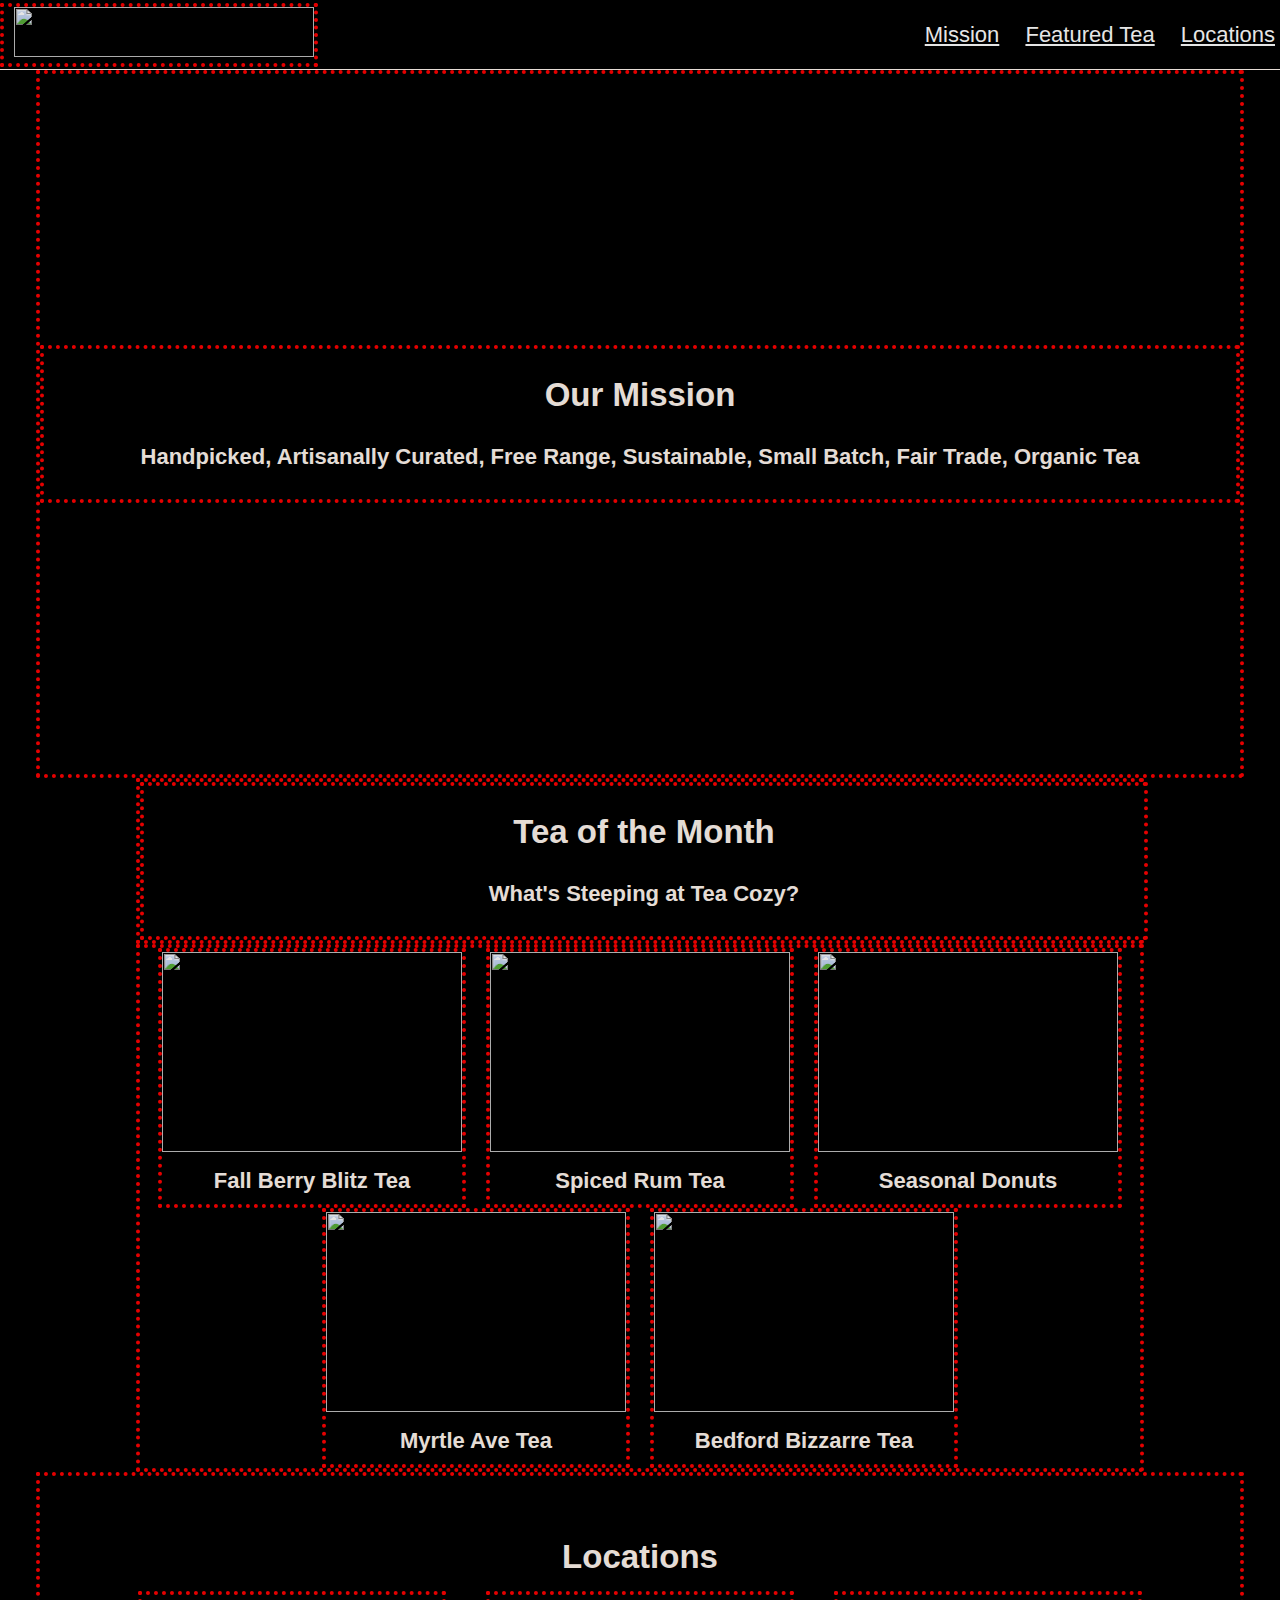
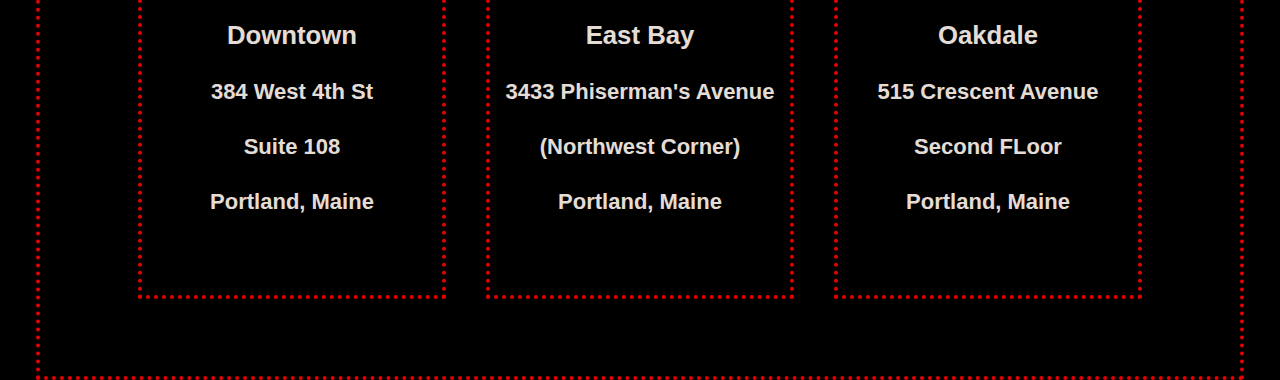
==== Tea_Cozy/index.html @ 4d572b91 "Finished everything except footer - Tea Cozy" ====
<!DOCTYPE html>
<html>
  <head>
    <title>Tea Cozy</title>
    <link href="./resources/style.css" type="text/css" rel="stylesheet"/>
  </head>
  <body>
    <!--Header-->
    <header>
      <div class="logo">
        <img src="https://s3.amazonaws.com/codecademy-content/courses/freelance-1/unit-4/img-tea-cozy-logo.png">
      </div>
      <nav>
        <a href="#mission">Mission</a>
        <a href="#teaMonth">Featured Tea</a>
        <a href="#locations">Locations</a>
      </nav>
    </header>

    <!--Mission-->
    <div class="container" id="mission">
      <div class="content">
        <h2>Our Mission</h2>
        <h4>Handpicked, Artisanally Curated, Free Range, Sustainable, Small Batch, Fair Trade, Organic Tea</h4>
      </div>
    </div>

    <!--Tea of the month-->
    <div class="container" id="teaMonth">
      <div class="content">
        <h2>Tea of the Month</h2>
        <h4>What's Steeping at Tea Cozy?</h4>
      </div>
    </div>

      <div class="container" id="pictures">
        <!--Berry Blitz-->
        <div class="picture">
          <img src="https://s3.amazonaws.com/codecademy-content/courses/freelance-1/unit-4/img-berryblitz.jpg">
          <h4> Fall Berry Blitz Tea</h4>
        </div>
        <!--Spicy Rum-->
        <div class="picture">
          <img src="https://s3.amazonaws.com/codecademy-content/courses/freelance-1/unit-4/img-spiced-rum.jpg">
          <h4> Spiced Rum Tea</h4>
        </div>
        <!--Donuts-->
        <div class="picture">
          <img src="https://s3.amazonaws.com/codecademy-content/courses/freelance-1/unit-4/img-donut.jpg">
          <h4> Seasonal Donuts</h4>
        </div>
        <!--Myrtle Ave-->
        <div class="picture">
          <img src="https://s3.amazonaws.com/codecademy-content/courses/freelance-1/unit-4/img-myrtle-ave.jpg">
          <h4> Myrtle Ave Tea</h4>
        </div>
        <!--Bedford-->
        <div class="picture">
          <img src="https://s3.amazonaws.com/codecademy-content/courses/freelance-1/unit-4/img-bedford-bizarre.jpg">
          <h4> Bedford Bizzarre Tea</h4>
        </div>
      </div>

    </div>

    <!--Location-->
    <div class="container" id="locations">
      <h2>Locations</h2>
      <div class="content">
        <h3>Downtown</h3>
        <h4>384 West 4th St</h4>
        <h4>Suite 108</h4>
        <h4>Portland, Maine</h4>
      </div>
      <div class="content">
        <h3>East Bay</h3>
        <h4>3433 Phiserman's Avenue</h4>
        <h4>(Northwest Corner)</h4>
        <h4>Portland, Maine</h4>
      </div>
      <div class="content">
        <h3>Oakdale</h3>
        <h4>515 Crescent Avenue</h4>
        <h4>Second FLoor</h4>
        <h4>Portland, Maine</h4>
      </div>
    </div>
    </body>
</html>









<!-- Image links:

background: https://s3.amazonaws.com/codecademy-content/courses/freelance-1/unit-4/img-locations-background.jpg



-->
---- Tea_Cozy/resources/style.css ----
/*Universal Styles */

body{
  font-family: Helvetica;
  font-size: 22px;
  color: seashell;
  background-color: black;
  opacity: 0.9;
  text-align: center;
  margin: 0;
}

div{
  border: 4px red dotted;
  background-color:black;
}

/*Content & Container Divs*/
.content{
  text-align: center;
  max-height:700px;
  width: 100%;
}

.container{
  display: flex;
  position: relative;
  top: 70px;
  margin: 0 auto;
  justify-content: center;
}
/*Header Styling */

header{
  display:flex;
  width: 100%;
  border-bottom: 1px solid seashell;
  height: 69px;
  position: fixed;
  justify-content: space-between;
  align-items: center;
  margin: 0 auto;
  z-index: 1;
  background-color: black;
}

.logo img{
  padding-left: 10px;
  height:50px;
  flex-grow: 1;
}

nav{
  width: 100%;
  text-align: right;
}

nav a{
  display: inline-block;
  color: white;
  padding-left: 15px;
  padding-right: 5px;
}

/*Mission Styling*/

#mission{
  background-image: url("https://s3.amazonaws.com/codecademy-content/courses/freelance-1/unit-4/img-mission-background.jpg");
  height:700px;
  width:1200px;
  align-items: center;
}
/*Tea of the Month Styling*/
#teaMonth{
  width: 1000px;
  flex-direction:column;
}

#pictures{
  display: inline-flex;
  width: 1000px;
  justify-content: center;
  flex-wrap: wrap;
}
img {
  height:200px;
  width: 300px;
  padding:0;
  margin:0;
}
.picture{
  margin: 0px 10px;
}
.picture h4{
  padding:10px 0px;
  margin: 0;
}

/*Lacations Styling*/
#locations{
  background-image: url("https://s3.amazonaws.com/codecademy-content/courses/freelance-1/unit-4/img-locations-background.jpg");
  height:500px;
  width:1200px;
  align-content:center;
  justify-content: center;
  flex-direction: row;
  flex-wrap: wrap;

}

#locations .content{
  width: 300px;
  height: 300px;
  margin:15px 20px;
  opacity: 1;
}
#locations h2{
  width: 100%;
  margin: 0px;

}
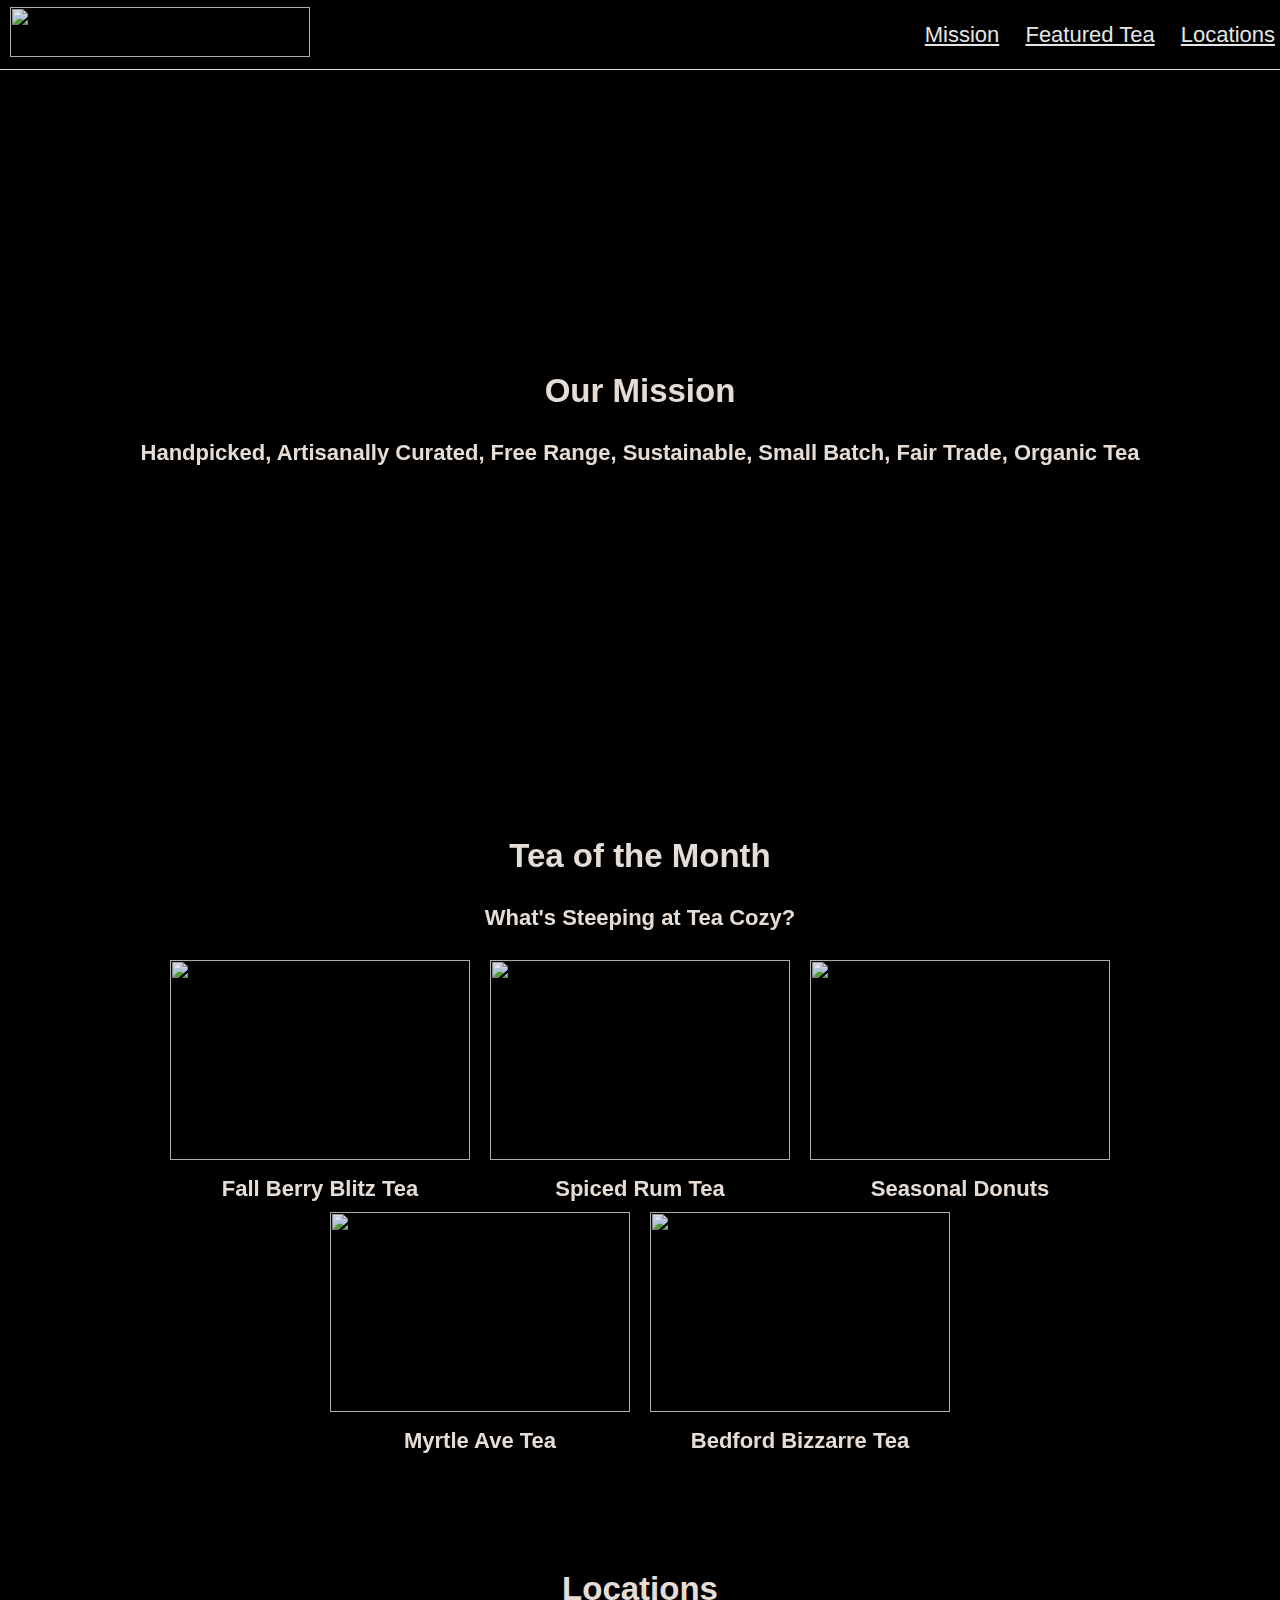
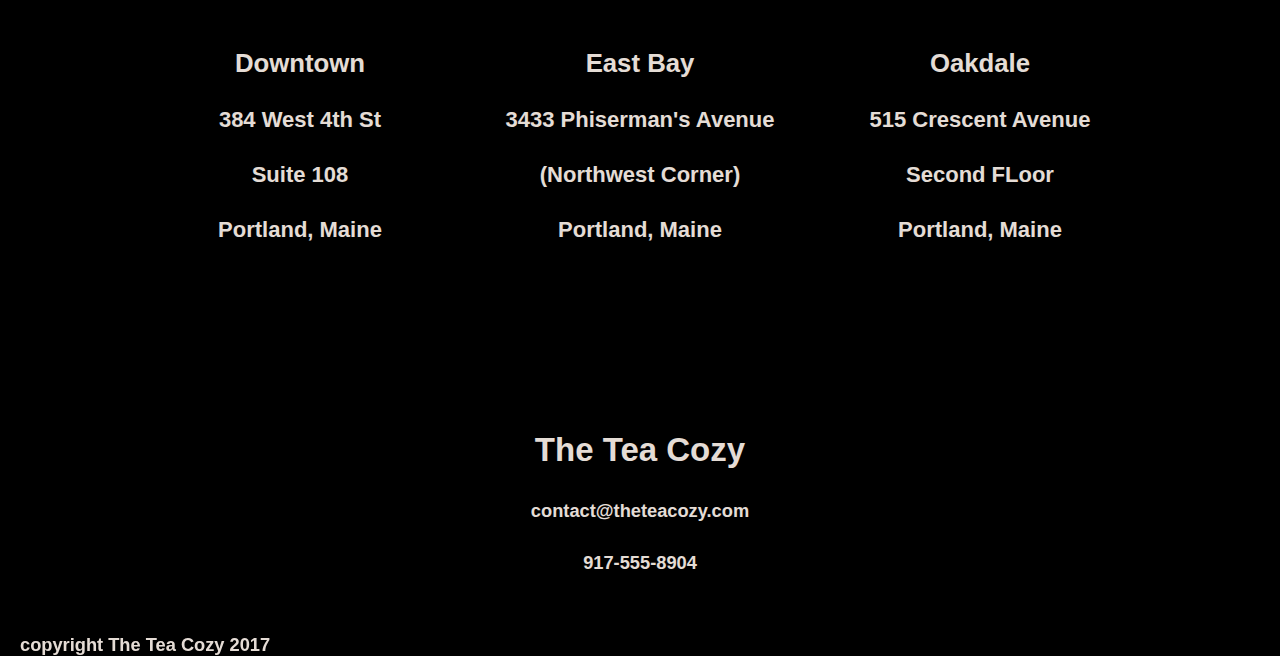
==== commit f8402302: "Finished Tea Cozy" ====
--- a/Tea_Cozy/index.html
+++ b/Tea_Cozy/index.html
@@ -85,6 +85,18 @@
         <h4>Portland, Maine</h4>
       </div>
     </div>
+
+    <!--Footer-->
+    <div class="container" id="footer">
+      <div class="content">
+        <h2> The Tea Cozy</h2>
+        <h5>contact@theteacozy.com</h5>
+        <h5>917-555-8904</h5>
+      </div>
+    </div>
+    <footer>
+      <h5> copyright The Tea Cozy 2017</h5>
+    </footer>
     </body>
 </html>
 
--- a/Tea_Cozy/resources/style.css
+++ b/Tea_Cozy/resources/style.css
@@ -11,7 +11,7 @@
 }
 
 div{
-  border: 4px red dotted;
+
   background-color:black;
 }
 
@@ -69,6 +69,7 @@
   height:700px;
   width:1200px;
   align-items: center;
+  margin-bottom: 40px;
 }
 /*Tea of the Month Styling*/
 #teaMonth{
@@ -81,6 +82,7 @@
   width: 1000px;
   justify-content: center;
   flex-wrap: wrap;
+  margin-bottom: 40px;
 }
 img {
   height:200px;
@@ -96,7 +98,7 @@
   margin: 0;
 }
 
-/*Lacations Styling*/
+/*Locations Styling*/
 #locations{
   background-image: url("https://s3.amazonaws.com/codecademy-content/courses/freelance-1/unit-4/img-locations-background.jpg");
   height:500px;
@@ -105,7 +107,6 @@
   justify-content: center;
   flex-direction: row;
   flex-wrap: wrap;
-
 }
 
 #locations .content{
@@ -114,8 +115,20 @@
   margin:15px 20px;
   opacity: 1;
 }
+
 #locations h2{
   width: 100%;
   margin: 0px;
+}
 
+/*Footer Styling*/
+footer{
+  position: relative;
+  top: 70px;
+  text-align: left;
+  padding-left: 20px;
 }
+#footer{
+  width:1000px;
+  height: 200px;
+}
